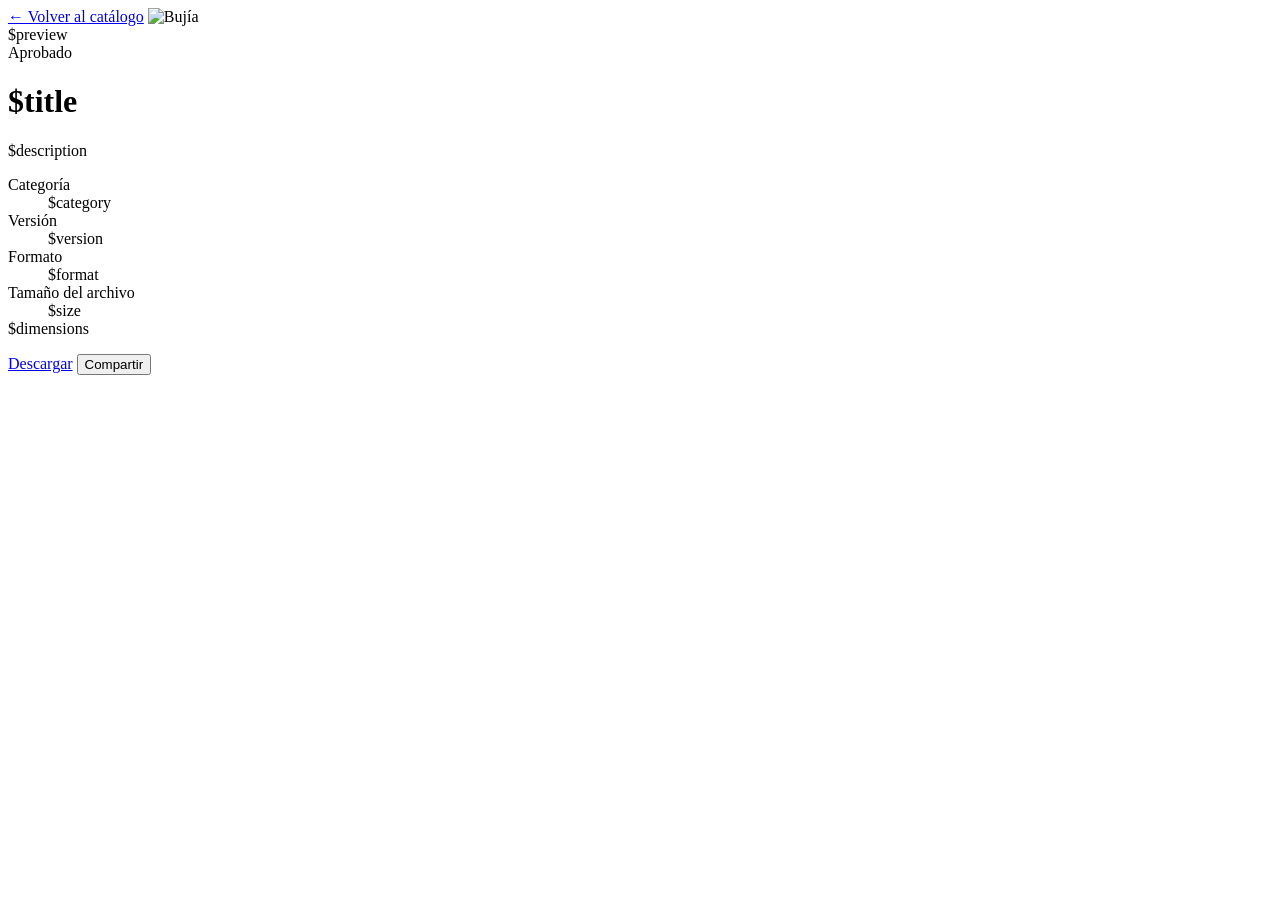
==== site/resource.html @ df417198 "Publica fichas descargables y añade artes DTF en crema" ====
<!doctype html>
<html lang="es">
<head>
  <meta charset="utf-8">
  <meta name="viewport" content="width=device-width, initial-scale=1">
  <title>$title · Bujía Project Music</title>
  <meta name="description" content="$description">
  <link rel="stylesheet" href="../../catalog.css">
  <script src="../../share.js" defer></script>
</head>
<body>
  <header class="masthead">
    <div class="wrap resource-header">
      <a href="../../">← Volver al catálogo</a>
      <img src="../../logo.png" width="108" height="49" alt="Bujía">
    </div>
  </header>
  <main class="wrap resource">
    <div class="resource-image">$preview</div>
    <div class="resource-details">
      <div class="meta"><span class="state" data-status="approved">Aprobado</span></div>
      <h1>$title</h1>
      <p>$description</p>
      <dl>
        <dt>Categoría</dt><dd>$category</dd>
        <dt>Versión</dt><dd>$version</dd>
        <dt>Formato</dt><dd>$format</dd>
        <dt>Tamaño del archivo</dt><dd>$size</dd>
        $dimensions
      </dl>
      <div class="links">
        <a class="action" href="$file" download>Descargar</a>
        <button class="action" type="button" data-share="./" data-share-title="$title">Compartir</button>
      </div>
      <p id="share-status" class="notice" role="status" hidden></p>
    </div>
  </main>
</body>
</html>
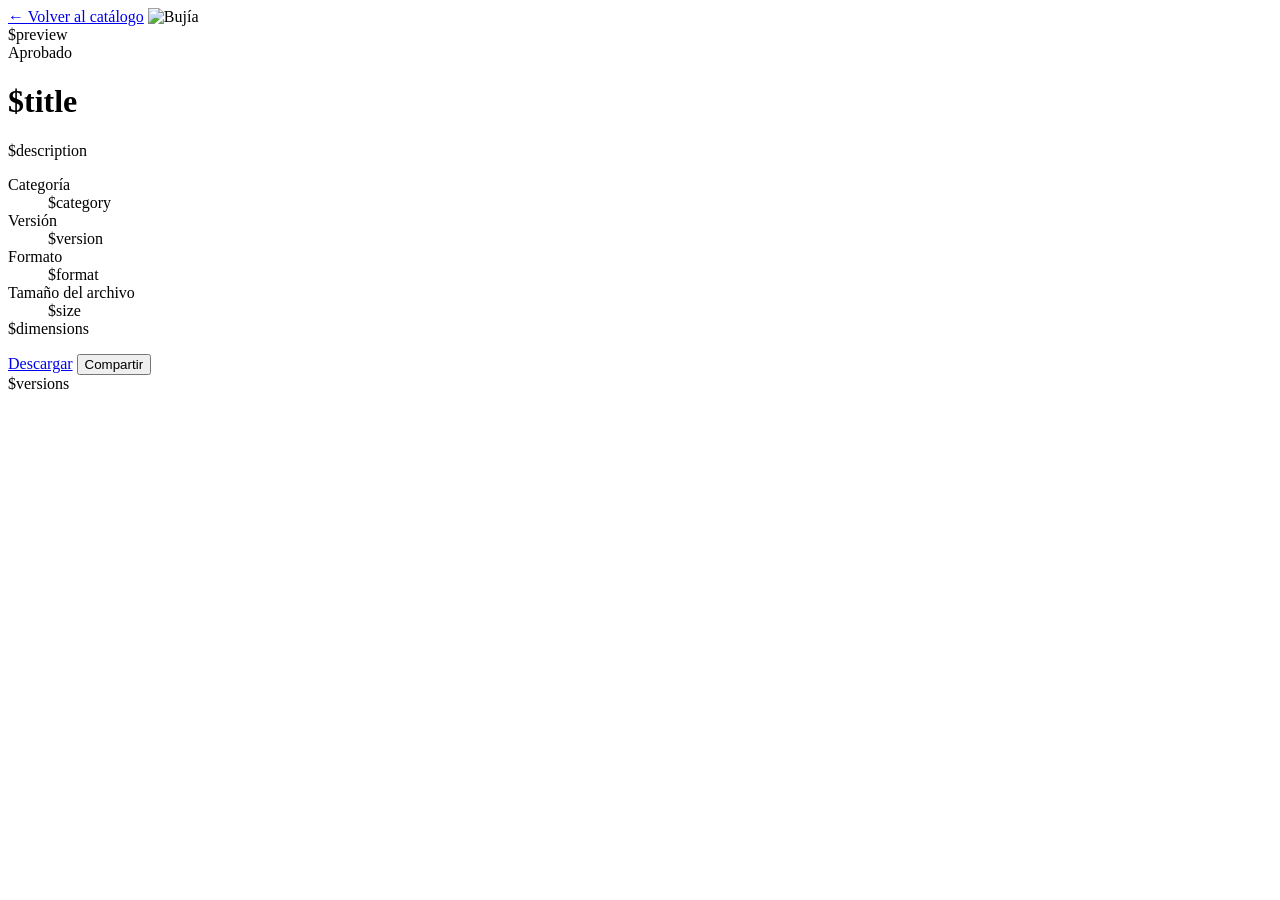
==== commit a543964b: "Agrupa versiones de un diseño en el catálogo público" ====
--- a/site/resource.html
+++ b/site/resource.html
@@ -34,6 +34,7 @@
       </div>
       <p id="share-status" class="notice" role="status" hidden></p>
     </div>
+    $versions
   </main>
 </body>
 </html>
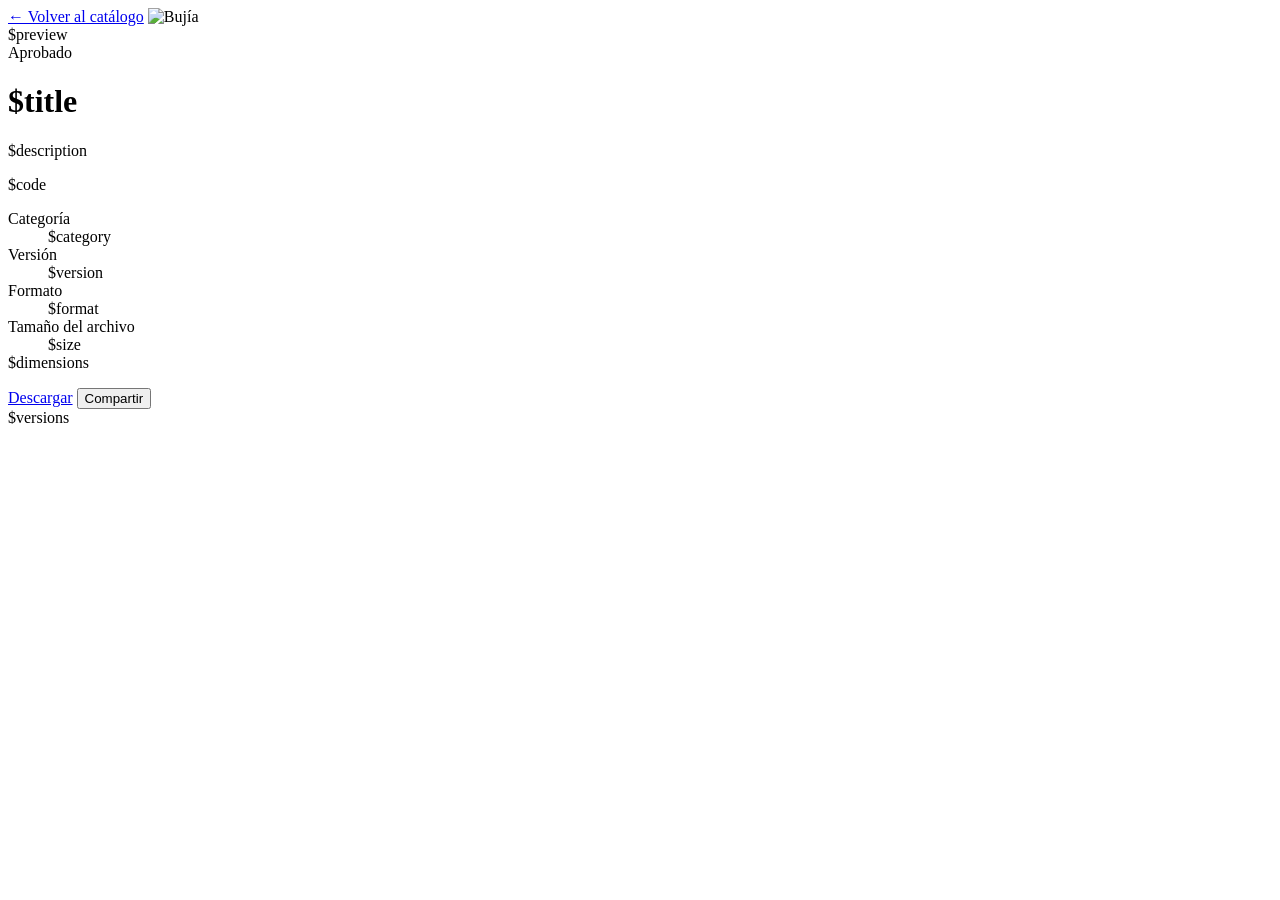
==== commit e61b84f4: "Añade códigos copiables a cada versión del catálogo" ====
--- a/site/resource.html
+++ b/site/resource.html
@@ -21,6 +21,7 @@
       <div class="meta"><span class="state" data-status="approved">Aprobado</span></div>
       <h1>$title</h1>
       <p>$description</p>
+      $code
       <dl>
         <dt>Categoría</dt><dd>$category</dd>
         <dt>Versión</dt><dd>$version</dd>
@@ -32,7 +33,7 @@
         <a class="action" href="$file" download>Descargar</a>
         <button class="action" type="button" data-share="./" data-share-title="$title">Compartir</button>
       </div>
-      <p id="share-status" class="notice" role="status" hidden></p>
+      <p id="action-status" class="notice" role="status" hidden></p>
     </div>
     $versions
   </main>
